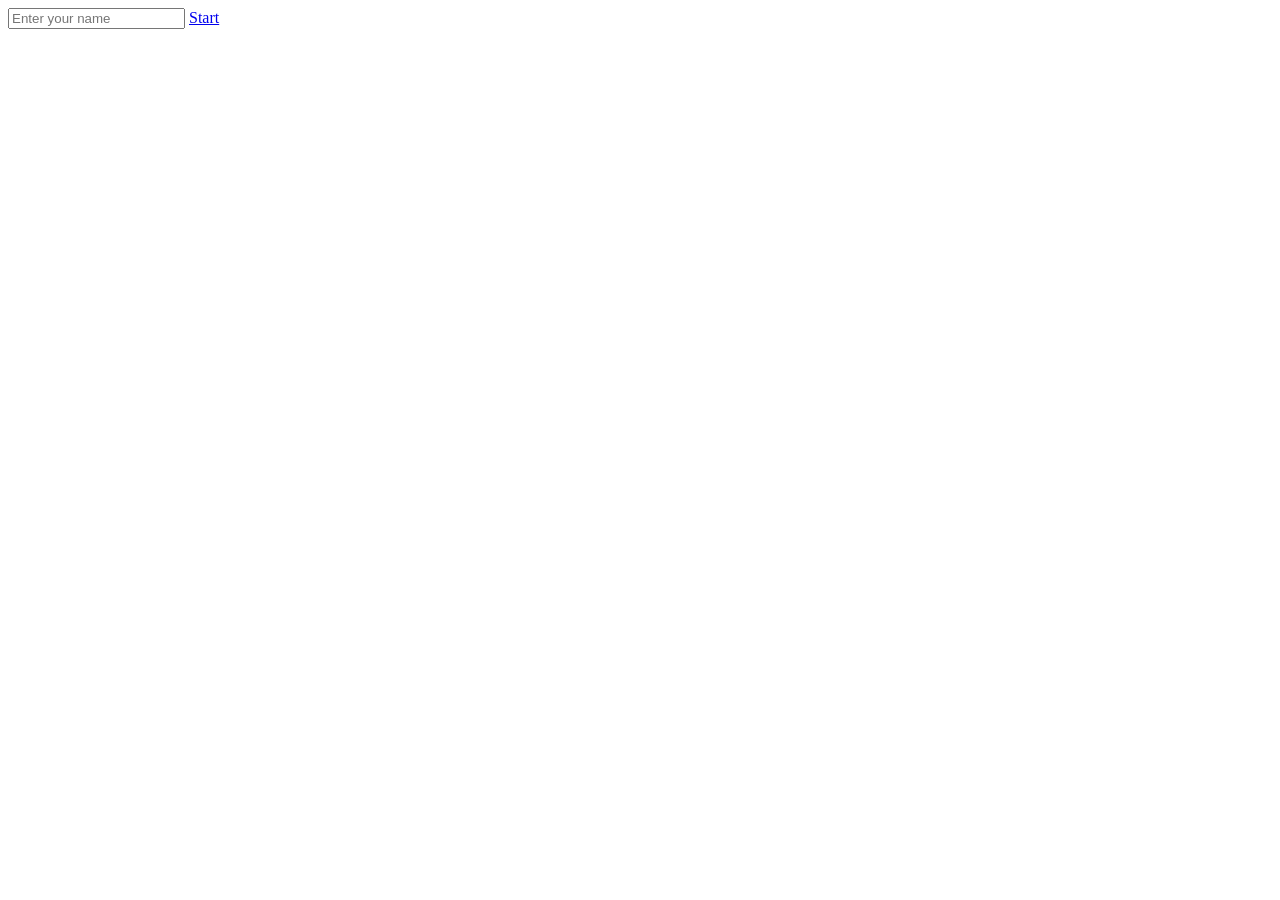
==== index.html @ 22807453 "hengame structure" ====
<!DOCTYPE html>
<html lang='en'>
<head>
    <meta charset='utf-8'>
    <meta name='viewport' content='width=device-width, initial-scale=1'>
    <title>Game Arcade</title>
    <link rel="icon" type="image/png" href="icon.png">
    <link rel='stylesheet' href='style.css'>
</head>
<body>
    
    <input type="text" placeholder="Enter your name">
    <a href="gameselection.html">Start</a>

</body>
</html>
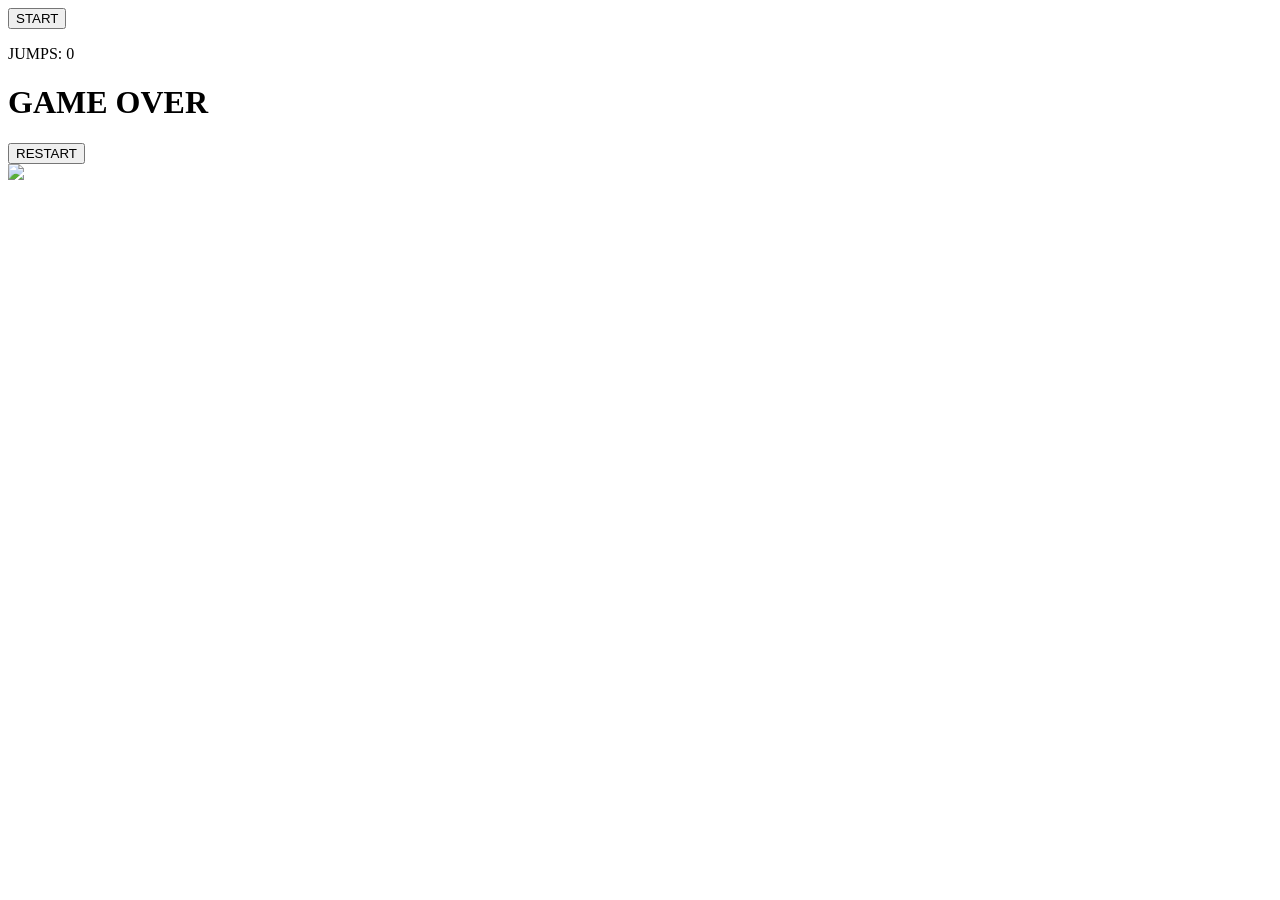
==== commit 93fdd0ce: "independant" ====
--- a/index.html
+++ b/index.html
@@ -3,14 +3,31 @@
 <head>
     <meta charset='utf-8'>
     <meta name='viewport' content='width=device-width, initial-scale=1'>
-    <title>Game Arcade</title>
+    <title>RUN</title>
     <link rel="icon" type="image/png" href="icon.png">
     <link rel='stylesheet' href='style.css'>
 </head>
 <body>
-    
-    <input type="text" placeholder="Enter your name">
-    <a href="gameselection.html">Start</a>
+
+    <div id="gameContainer">
+            <div id="game">
+                <button id ="runman"  class="gameButton"> START </button>
+                
+                <div id="hitboxDebug"></div>
+                <p id="jumpCounter">JUMPS: 0</p>
+                    <div id="gameOverPopup">
+                        <h1>GAME OVER</h1>
+                        
+                        <button id="restartButton"  class="gameButton" >RESTART</button>
+                        <!--<a class = " selectionButton" href="gameselection.html">SELECTION PAGE</a> -->
+        
+                    </div>
+                <img src="idle/fighter_Idle_0001.png" id="character">
+            </div>
+    </div>        
+            <script src="anim.js"></script>
+
+
 
 </body>
-</html>+</html> 
